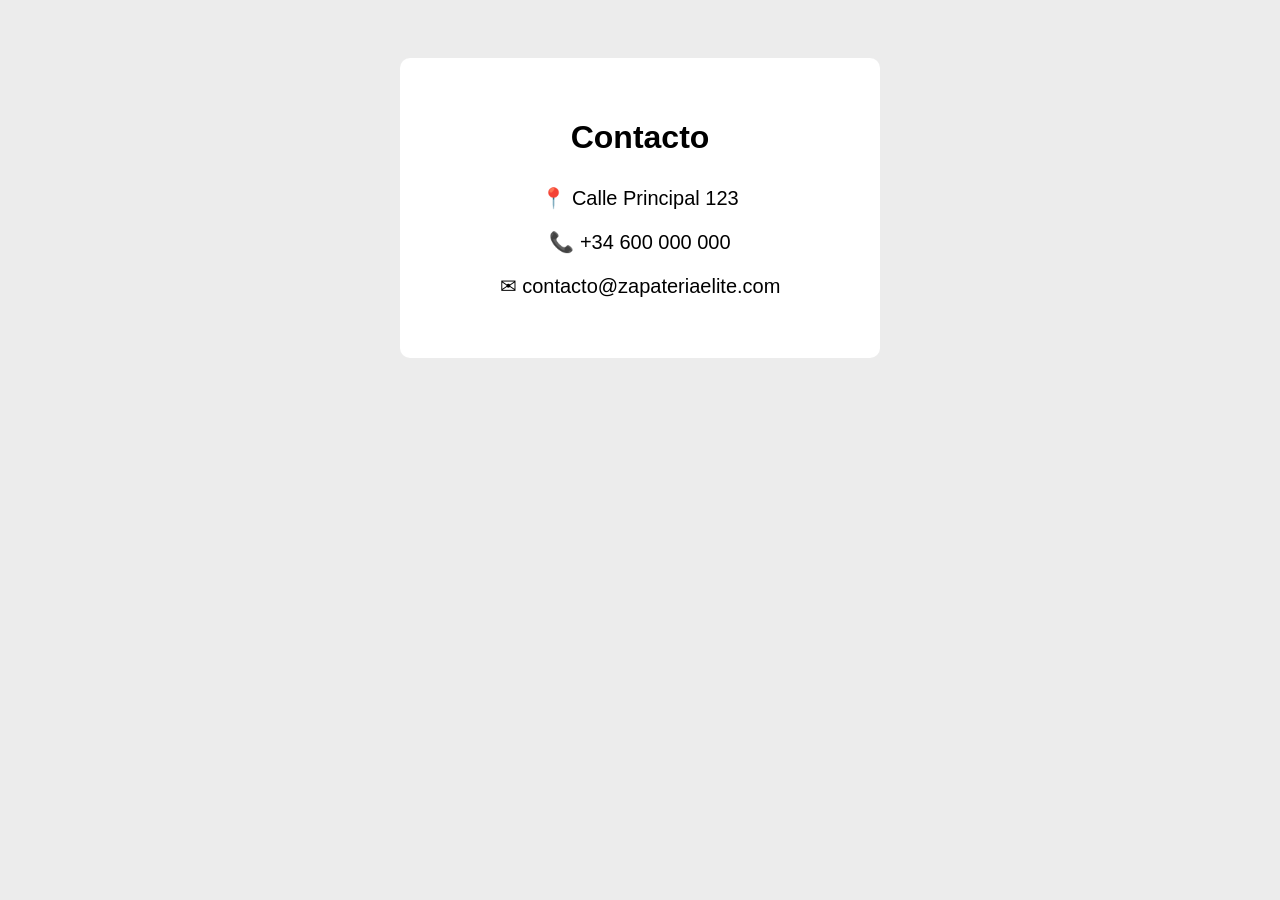
==== contacto.html @ a2c7e1b0 "Create contacto.html" ====
<!DOCTYPE html>
<html lang="es">
<head>
  <meta charset="UTF-8">
  <title>Contacto</title>

  <style>
    body{
      font-family:Arial;
      background:#ececec;
      text-align:center;
      padding:50px;
    }

    .contacto{
      background:white;
      padding:40px;
      border-radius:10px;
      width:400px;
      margin:auto;
    }

    h1{
      margin-bottom:30px;
    }

    p{
      font-size:20px;
    }
  </style>
</head>

<body>

<div class="contacto">

  <h1>Contacto</h1>

  <p>📍 Calle Principal 123</p>

  <p>📞 +34 600 000 000</p>

  <p>✉ contacto@zapateriaelite.com</p>

</div>

</body>
</html>
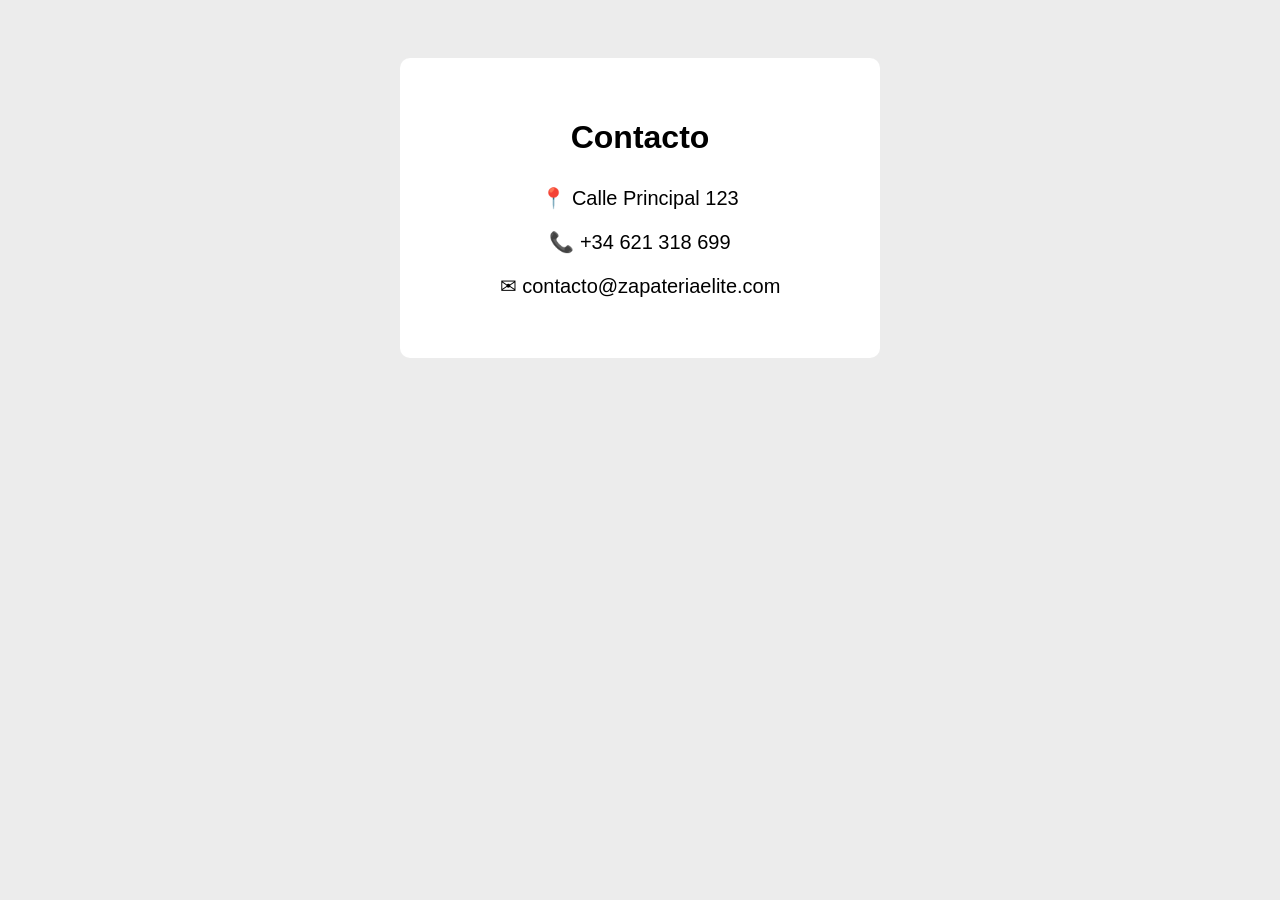
==== commit 33bf752b: "Update contacto.html" ====
--- a/contacto.html
+++ b/contacto.html
@@ -38,7 +38,7 @@
 
   <p>📍 Calle Principal 123</p>
 
-  <p>📞 +34 600 000 000</p>
+  <p>📞 +34 621 318 699</p>
 
   <p>✉ contacto@zapateriaelite.com</p>
 
